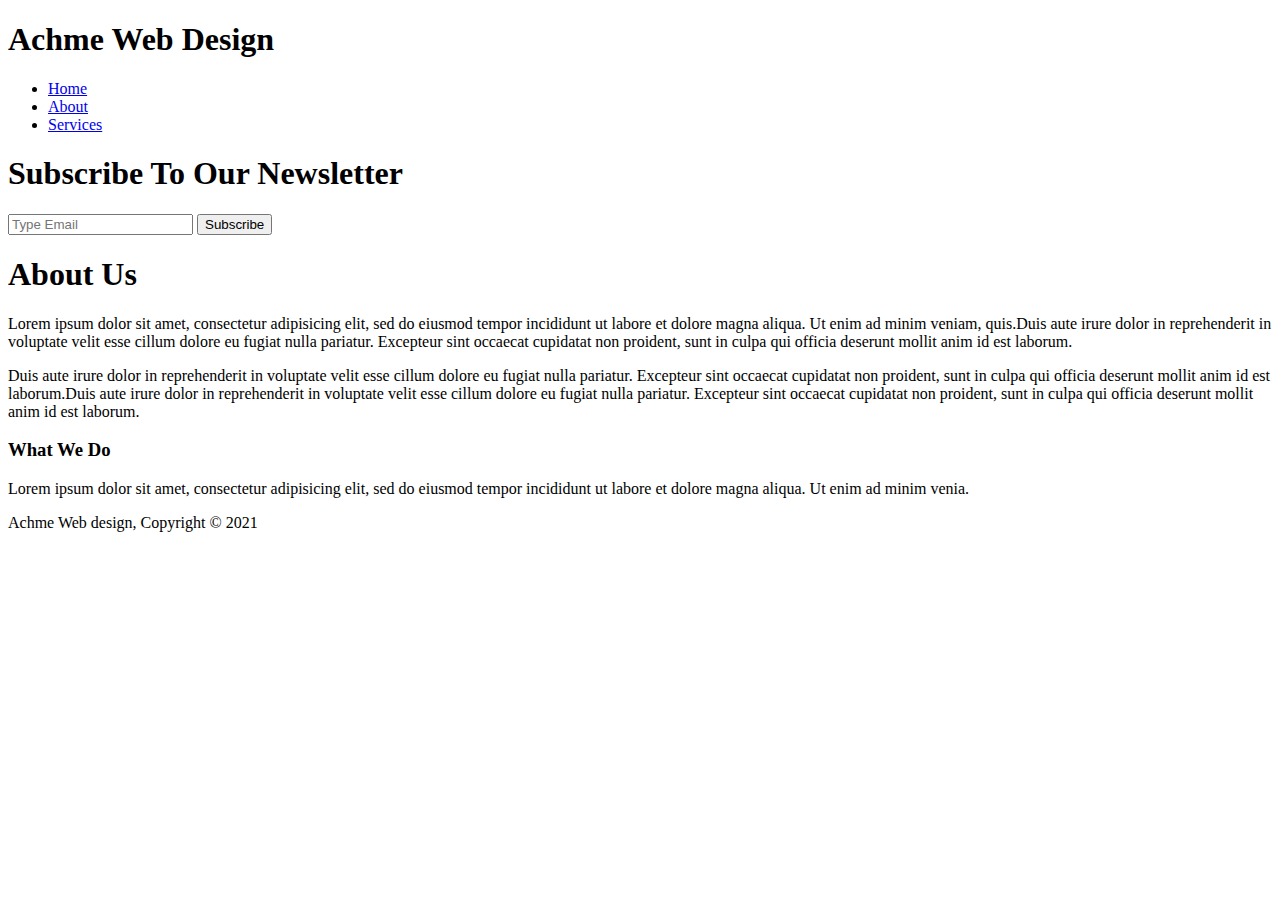
==== about.html @ ce44f62f "Add files via upload" ====
<!DOCTYPE html>
<html>
<head>
	<meta charset="utf-8">
	<meta name="viewport" content="width=device-width">
	<title>Achme Web Design | About</title>
	<link rel="stylesheet" type="text/css" href="./css/style.css">
</head>
<body>
	<header>
		<div class="container">
			<div id="branding">
				<h1><span class="highlight">Achme</span> Web Design</h1>
			</div>
			<nav>
				<ul>
					<li><a href="index.html">Home</a></li>
					<li class="current"><a href="about.html">About</a></li>
					<li><a href="services.html">Services</a></li>
				</ul>
			</nav>
		</div>
	</header>

	<section id="newsletter">
		<div class="container">
			<h1>Subscribe To Our Newsletter</h1>
			<form>
				<input type="email" placeholder="Type Email">
				<button type="submit" class="button_1">Subscribe</button>
			</form>
		</div>
		
	</section>

	<section id="main">
		<div class="container">
			<article id="main-col">
				<h1 class="page-titile">About Us</h1>
				<p>
					Lorem ipsum dolor sit amet, consectetur adipisicing elit, sed do eiusmod
					tempor incididunt ut labore et dolore magna aliqua. Ut enim ad minim veniam,
					quis.Duis aute irure dolor in reprehenderit in voluptate velit esse
					cillum dolore eu fugiat nulla pariatur. Excepteur sint occaecat cupidatat non
					proident, sunt in culpa qui officia deserunt mollit anim id est laborum.
				</p>
				</p>
				<p>
				    Duis aute irure dolor in reprehenderit in voluptate velit esse
					cillum dolore eu fugiat nulla pariatur. Excepteur sint occaecat cupidatat non
					proident, sunt in culpa qui officia deserunt mollit anim id est laborum.Duis aute irure dolor in reprehenderit in voluptate velit esse
					cillum dolore eu fugiat nulla pariatur. Excepteur sint occaecat cupidatat non
					proident, sunt in culpa qui officia deserunt mollit anim id est laborum.
				</p>
				</p>
			</article>
      		<aside id="sidebar">
      			<div class="dark">
      		<h3>What We Do</h3>
      		<p>Lorem ipsum dolor sit amet, consectetur adipisicing elit, sed do eiusmod
      		tempor incididunt ut labore et dolore magna aliqua. Ut enim ad minim venia.</p>
      		</aside>
      	</div>
		</div>
	</section>

	<footer>
		<p>Achme Web design, Copyright &copy; 2021</p>
	</footer>	
</body>
</html>
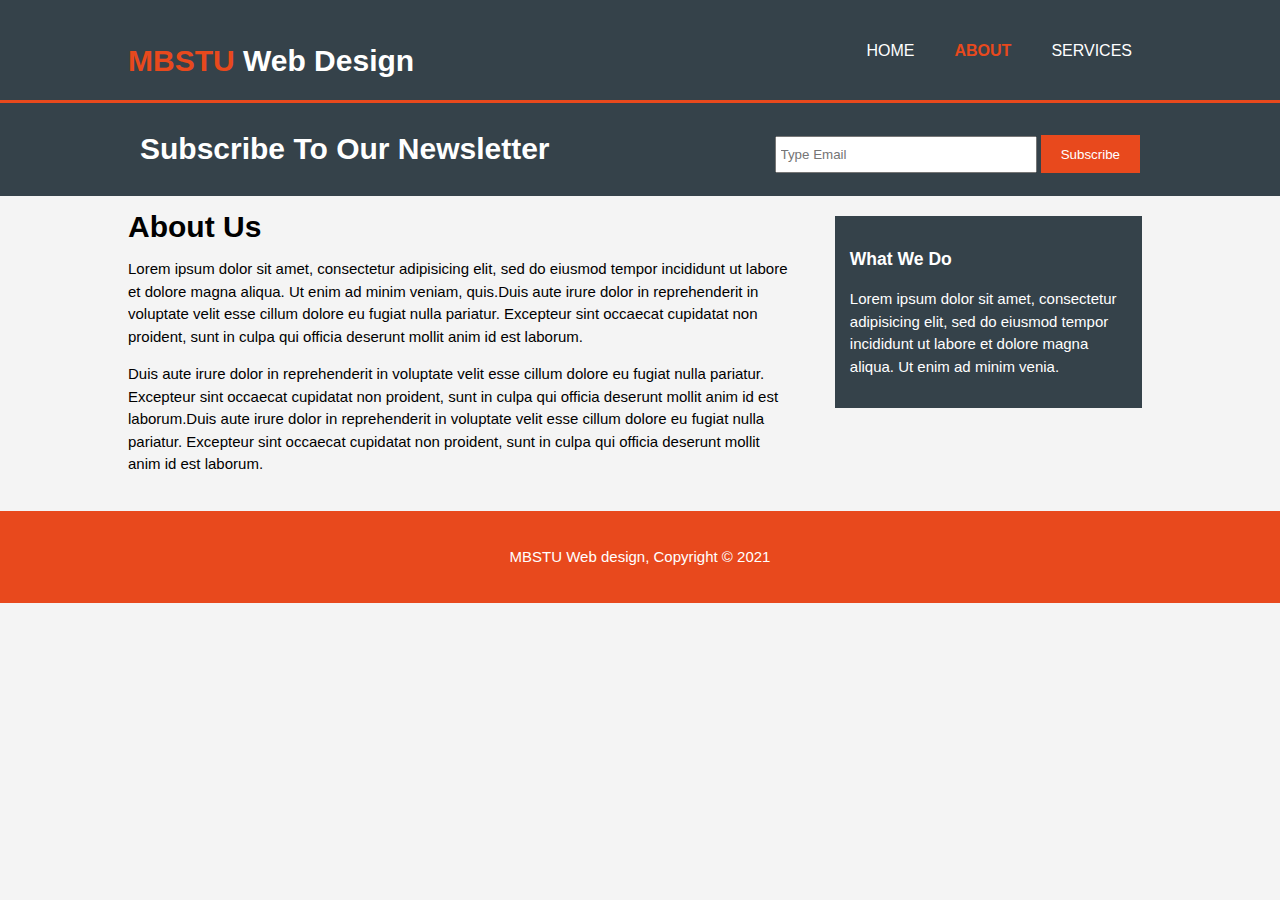
==== commit ecb16d44: "Update about.html" ====
--- a/about.html
+++ b/about.html
@@ -3,14 +3,14 @@
 <head>
 	<meta charset="utf-8">
 	<meta name="viewport" content="width=device-width">
-	<title>Achme Web Design | About</title>
+	<title>MBSTU Web Design | About</title>
 	<link rel="stylesheet" type="text/css" href="./css/style.css">
 </head>
 <body>
 	<header>
 		<div class="container">
 			<div id="branding">
-				<h1><span class="highlight">Achme</span> Web Design</h1>
+				<h1><span class="highlight">MBSTU</span> Web Design</h1>
 			</div>
 			<nav>
 				<ul>
@@ -65,7 +65,7 @@
 	</section>
 
 	<footer>
-		<p>Achme Web design, Copyright &copy; 2021</p>
+		<p>MBSTU Web design, Copyright &copy; 2021</p>
 	</footer>	
 </body>
-</html>+</html>
--- a/css/style.css
+++ b/css/style.css
@@ -0,0 +1,208 @@
+body {
+  font-family: Arial, Helvetica, sans-serif;
+  font-size: 15px;
+  line-height: 1.5em;
+  /* shortcut: font: 15px/1.5 Arial, Helvetica,sans-serif; */
+  background-color: #f4f4f4;
+  padding: 0;
+  margin: 0;
+}
+
+/* Global  */
+.container {
+  width: 80%;
+  margin: auto;
+  overflow: hidden;
+}
+
+ul {
+  margin: 0;
+  padding: 0;
+}
+
+.button_1 {
+  height: 38px;
+  background: #e8491d;
+  border: 0;
+  padding: 0 20px 0 20px;
+  color: #ffffff;
+}
+
+.dark {
+  padding: 15px;
+  background: #35424a;
+  color: #fff;
+  margin-top: 10px;
+  margin-bottom: 10px;
+}
+
+/* Header  */
+header {
+  background: #35424a;
+  color: #ffffff;
+  padding-top: 30px;
+  min-height: 70px;
+  border-bottom: #e8491d 3px solid;
+}
+
+header a {
+  color: #ffffff;
+  text-decoration: none;
+  text-transform: uppercase;
+  font-size: 16px;
+}
+
+header li {
+  float: left;
+  display: inline;
+  padding: 0 20px 0 20px;
+}
+
+header #branding {
+  float: left;
+}
+
+heder #branding h1 {
+  margin: 0;
+}
+
+header nav {
+  float: right;
+  margin-top: 10px;
+}
+
+header .highlight,
+header .current a {
+  color: #e8491d;
+  font-weight: bold;
+}
+
+header a:hover {
+  color: #cccccc;
+  font-weight: bold;
+}
+
+/*Showcase*/
+#showcase {
+  min-height: 400px;
+  background: url(../images/showcase.jpg) no-repeat 0 -400px;
+  text-align: center;
+  color: #ffffff;
+}
+
+#showcase h1 {
+  margin-top: 100px;
+  font-size: 55px;
+  margin-bottom: 10px;
+}
+
+#showcase p {
+  font-size: 20px;
+}
+
+/* Newsletter */
+
+#newsletter {
+  padding: 15px;
+  color: #ffffff;
+  background: #35424a;
+}
+#newsletter h1 {
+  float: left;
+}
+
+#newsletter form {
+  float: right;
+  margin-top: 17px;
+}
+
+#newsletter input[type="email"] {
+  padding: 4px;
+  height: 25px;
+  width: 250px;
+}
+
+/* Boxes  */
+#boxes {
+  margin-top: 20px;
+}
+
+#boxes .box {
+  float: left;
+  text-align: center;
+  width: 30%;
+  padding: 10px;
+}
+
+#boxes .box img {
+  width: 90px;
+}
+/*sidebar*/
+aside#sidebar {
+  float: right;
+  width: 30%;
+  padding: 10px;
+}
+
+#side#sidebar .quote input,
+aside#sidebar .quote textarea {
+  width: 90%;
+  padding: 5px;
+}
+/*Main-col*/
+article#main-col {
+  float: left;
+  width: 65%;
+}
+
+/*Services*/
+ul#services li {
+  list-style: none;
+  padding: 20px;
+  border: #ccc solid 1px;
+  background: #e6e6e6;
+  margin-bottom: 5px;
+}
+
+footer {
+  padding: 20px;
+  margin-top: 20px;
+  color: #fff;
+  background-color: #e8491d;
+  text-align: center;
+}
+
+/*Media Queries*/
+@media (max-width: 768px) {
+  header #branding,
+  header nav,
+  header nav li,
+  #newsletter h1,
+  #newsletter form,
+  #boxes .box,
+  article #main-col,
+  aside#sidebar {
+    float: none;
+    text-align: center;
+    width: 100%;
+  }
+  header {
+    padding-bottom: 20px;
+  }
+
+  #showcase h1 {
+    margin-top: 40px;
+  }
+
+  #newsletter button,
+  .quote button {
+    display: block;
+    width: 100%;
+  }
+
+  #newsletter form input[type="email"],
+  .quotem input .quote textarea {
+    width: 100%;
+    margin-bottom: 5px;
+  }
+}
